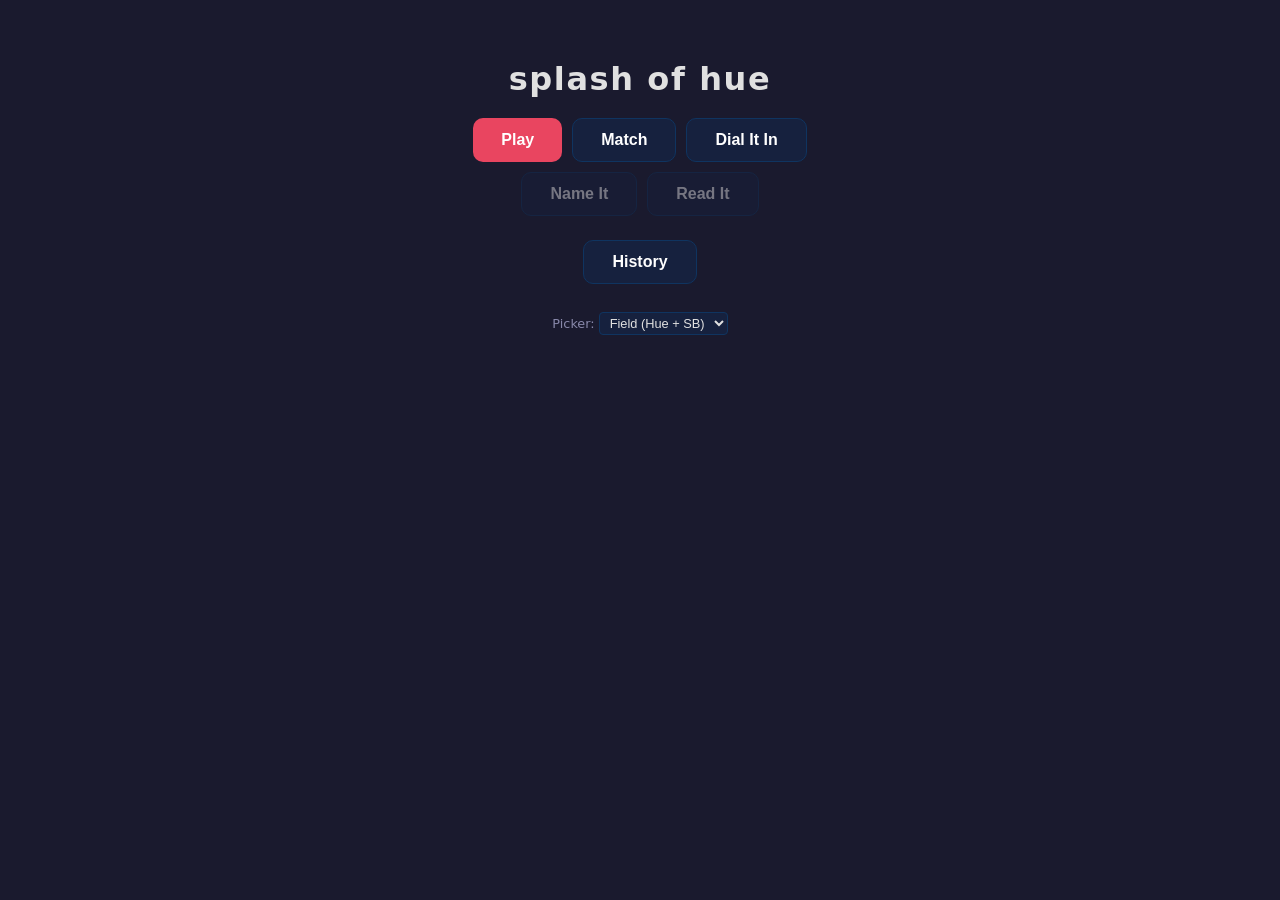
==== static/index.html @ 413931f0 "v1 doc structure and prototype" ====
<!DOCTYPE html>
<html lang="en">
<head>
<meta charset="UTF-8">
<meta name="viewport" content="width=device-width, initial-scale=1.0, user-scalable=no">
<title>splash of hue</title>
<style>
  *, *::before, *::after { box-sizing: border-box; margin: 0; padding: 0; }
  :root {
    --bg: #1a1a2e; --surface: #16213e; --border: #0f3460;
    --text: #e0e0e0; --text-dim: #8888aa; --accent: #e94560;
    --radius: 10px;
  }
  body {
    font-family: -apple-system, BlinkMacSystemFont, 'Segoe UI', system-ui, sans-serif;
    background: var(--bg); color: var(--text);
    min-height: 100dvh; display: flex; flex-direction: column; align-items: center;
    -webkit-tap-highlight-color: transparent;
  }
  h1 { font-size: 1.4rem; font-weight: 700; letter-spacing: 0.05em; }
  .screen { display: none; width: 100%; max-width: 480px; padding: 20px; flex-direction: column; align-items: center; gap: 16px; }
  .screen.active { display: flex; }
  button {
    background: var(--accent); color: white; border: none; border-radius: var(--radius);
    padding: 12px 28px; font-size: 1rem; font-weight: 600; cursor: pointer;
    transition: opacity 0.15s;
  }
  button:hover { opacity: 0.85; }
  button:disabled { opacity: 0.4; cursor: not-allowed; }
  button.secondary { background: var(--surface); border: 1px solid var(--border); }
  .btn-row { display: flex; gap: 10px; flex-wrap: wrap; justify-content: center; }

  /* Menu */
  #menu { padding-top: 60px; text-align: center; }
  #menu h1 { font-size: 2rem; margin-bottom: 4px; }
  .subtitle { color: var(--text-dim); font-size: 0.85rem; margin-bottom: 20px; }
  .settings { font-size: 0.8rem; color: var(--text-dim); margin-top: 12px; }
  .settings label { cursor: pointer; }
  .settings select {
    background: var(--surface); color: var(--text); border: 1px solid var(--border);
    border-radius: 4px; padding: 2px 6px; font-size: 0.8rem;
  }

  /* Countdown */
  #countdown { justify-content: center; align-items: center; min-height: 80dvh; }
  .countdown-num { font-size: 5rem; font-weight: 800; color: var(--accent); }

  /* Memorize — near-fullscreen color fill */
  #memorize { padding: 0; max-width: 100%; width: 100%; height: 100dvh; min-height: 100dvh; position: relative; gap: 0; }
  .color-grid { display: flex; width: 100%; flex: 1; min-height: 0; }
  .color-swatch {
    flex: 1; border-radius: 0; border: none;
  }
  .memorize-overlay {
    position: absolute; bottom: 0; left: 0; right: 0;
    padding: 16px 20px;
    display: flex; flex-direction: column; align-items: center; gap: 8px;
    text-shadow: 0 1px 4px rgba(0,0,0,0.7);
  }
  .timer-bar {
    width: 100%; height: 4px; background: var(--surface); border-radius: 2px; overflow: hidden;
  }
  .timer-fill { height: 100%; background: var(--accent); transition: width 0.1s linear; }

  /* Pick */
  #pick { gap: 12px; padding: 20px; min-height: 100dvh; max-width: 100%; width: 100%; }
  #swatchArea { width: 100%; flex: 1; display: flex; flex-direction: column; }
  #pickerContainer { width: 100%; max-width: 480px; }
  .pick-header { text-align: center; }
  .pick-progress { font-size: 0.8rem; color: var(--text-dim); }
  .pick-hsb { font-size: 0.8rem; color: var(--text-dim); text-align: center; margin-top: 4px; font-variant-numeric: tabular-nums; }
  .dial-target { font-size: 1.8rem; font-weight: 700; text-align: center; padding: 20px 0; letter-spacing: 0.03em; font-variant-numeric: tabular-nums; }
  .dial-choices { display: grid; grid-template-columns: 1fr 1fr; gap: 12px; width: 100%; flex: 1; }
  .dial-choice {
    border-radius: var(--radius); cursor: pointer; min-height: 80px;
    border: 3px solid transparent; transition: border-color 0.15s;
  }
  .dial-choice.selected { border-color: white; box-shadow: 0 0 0 2px var(--accent); }
  .preview-swatch {
    width: 100%; flex: 1; min-height: 60px; border-radius: var(--radius);
    border: 2px solid rgba(255,255,255,0.15);
  }
  /* Match mode: side-by-side swatch comparison */
  .match-compare { display: flex; gap: 12px; width: 100%; flex: 1; }
  .match-compare-col { flex: 1; display: flex; flex-direction: column; }
  .match-compare-swatch {
    flex: 1; min-height: 120px; border-radius: var(--radius);
    border: 2px solid rgba(255,255,255,0.15);
  }
  .match-compare-label {
    font-size: 0.72rem; color: var(--text-dim);
    text-align: center; margin-top: 4px;
  }

  /* Sliders picker */
  .slider-group { width: 100%; }
  .slider-row { display: flex; align-items: center; gap: 10px; margin-bottom: 8px; }
  .slider-label { width: 14px; font-size: 0.8rem; color: var(--text-dim); font-weight: 600; }
  .slider-val { width: 40px; font-size: 0.8rem; color: var(--text-dim); text-align: right; }
  input[type="range"] {
    flex: 1; -webkit-appearance: none; height: 8px; border-radius: 4px;
    background: var(--surface); outline: none; touch-action: none;
  }
  input[type="range"]::-webkit-slider-thumb {
    -webkit-appearance: none; width: 20px; height: 20px; border-radius: 50%;
    background: white; border: 2px solid var(--border); cursor: pointer;
  }

  /* Field picker */
  .field-picker { width: 100%; }
  .hue-bar {
    width: 100%; height: 28px; border-radius: 6px; cursor: crosshair; position: relative;
    background: linear-gradient(to right,
      hsl(0,100%,50%), hsl(60,100%,50%), hsl(120,100%,50%),
      hsl(180,100%,50%), hsl(240,100%,50%), hsl(300,100%,50%), hsl(360,100%,50%));
    margin-bottom: 10px; touch-action: none;
  }
  .hue-thumb {
    position: absolute; top: -2px; width: 6px; height: 32px;
    background: white; border-radius: 3px; pointer-events: none;
    box-shadow: 0 0 4px rgba(0,0,0,0.5); transform: translateX(-3px);
  }
  .sb-field {
    width: 100%; aspect-ratio: 1.5; border-radius: var(--radius); cursor: crosshair;
    position: relative; overflow: hidden; touch-action: none;
  }
  .sb-field-bg { width: 100%; height: 100%; position: absolute; top: 0; left: 0; }
  .sb-thumb {
    position: absolute; width: 16px; height: 16px; border-radius: 50%;
    border: 2px solid white; box-shadow: 0 0 4px rgba(0,0,0,0.5);
    pointer-events: none; transform: translate(-8px, -8px);
  }

  /* Results */
  #results { gap: 10px; padding-top: 32px; }
  .total-score { font-size: 2.5rem; font-weight: 800; }
  .total-label { font-size: 0.85rem; color: var(--text-dim); }
  .result-card {
    width: 100%; background: var(--surface); border-radius: var(--radius);
    padding: 12px; display: flex; gap: 12px; align-items: center;
  }
  .result-swatches { display: flex; flex-direction: column; gap: 4px; min-width: 60px; }
  .result-swatch { width: 60px; height: 30px; border-radius: 6px; }
  .result-info { flex: 1; font-size: 0.8rem; }
  .result-score { font-size: 1.3rem; font-weight: 700; min-width: 44px; text-align: right; }
  .result-detail { color: var(--text-dim); font-size: 0.72rem; line-height: 1.4; }
  .feedback-text { font-size: 0.85rem; color: var(--text-dim); text-align: center; font-style: italic; }

  /* History */
  .history-list { width: 100%; font-size: 0.8rem; }
  .history-row { display: flex; justify-content: space-between; padding: 6px 0; border-bottom: 1px solid var(--border); }

  /* Results: advanced detail toggle */
  .result-detail-wrap { display: none; }
  .result-detail-wrap.visible { display: block; }
</style>
</head>
<body>

<!-- MENU -->
<div id="menu" class="screen active">
  <h1>splash of hue</h1>
  <div class="btn-row">
    <button onclick="startGame('play')">Play</button>
    <button class="secondary" onclick="startGame('match')">Match</button>
    <button class="secondary" onclick="startGame('dial')">Dial It In</button>
    <button class="secondary" disabled>Name It</button>
    <button class="secondary" disabled>Read It</button>
  </div>
  <div class="btn-row" style="margin-top:8px;">
    <button class="secondary" onclick="showHistory()">History</button>
  </div>
  <div class="settings">
    <label>Picker:
      <select id="pickerSelect" onchange="savePicker()">
        <option value="field">Field (Hue + SB)</option>
        <option value="sliders">Sliders (H/S/B)</option>
      </select>
    </label>
  </div>
</div>

<!-- COUNTDOWN -->
<div id="countdown" class="screen">
  <p style="color:var(--text-dim);margin-bottom:8px;">Get ready to memorize!</p>
  <div class="countdown-num" id="countdownNum">3</div>
</div>

<!-- MEMORIZE -->
<div id="memorize" class="screen">
  <div class="color-grid" id="memorizeGrid"></div>
  <div class="memorize-overlay">
    <p id="memorizeLabel" style="font-size:0.9rem;"></p>
    <div class="timer-bar" style="width:200px;max-width:80%;"><div class="timer-fill" id="timerFill"></div></div>
    <p id="timerText" style="font-size:0.8rem;color:var(--text-dim);"></p>
  </div>
</div>

<!-- PICK -->
<div id="pick" class="screen">
  <div class="pick-header">
    <p class="pick-progress" id="pickProgress">Color 1 of 5</p>
  </div>
  <div id="swatchArea"></div>
  <div id="pickerContainer"></div>
  <button id="confirmBtn" onclick="confirmPick()">Confirm</button>
</div>

<!-- RESULTS -->
<div id="results" class="screen">
  <div style="text-align:center;cursor:pointer;" onclick="toggleAdvanced()" title="">
    <div class="total-score" id="totalScore"></div>
    <div class="total-label">/ 50</div>
  </div>
  <p class="feedback-text" id="totalFeedback"></p>
  <div id="resultCards"></div>
  <div class="btn-row">
    <button onclick="goMenu()">Menu</button>
    <button class="secondary" onclick="startGame(lastMode)">Play Again</button>
  </div>
</div>

<!-- HISTORY -->
<div id="historyScreen" class="screen">
  <h1>Recent Games</h1>
  <div class="history-list" id="historyList"></div>
  <button class="secondary" onclick="goMenu()" style="margin-top:12px;">Back</button>
</div>

<script>
// --- State ---
let gameId, targetColors, guesses, currentPick, lastMode, dialChoices, selectedChoice;
let pickerType = localStorage.getItem('pickerType') || 'field';
let currentHSB = { h: 180, s: 50, b: 50 };
let showAdvanced = new URLSearchParams(window.location.search).has('advanced');

document.getElementById('pickerSelect').value = pickerType;

// --- Navigation ---
function showScreen(id) {
  document.querySelectorAll('.screen').forEach(s => s.classList.remove('active'));
  document.getElementById(id).classList.add('active');
}
function goMenu() { showScreen('menu'); }

function savePicker() {
  pickerType = document.getElementById('pickerSelect').value;
  localStorage.setItem('pickerType', pickerType);
}

// --- HSB to CSS ---
function hsbToHsl(h, s, b) {
  const sN = s / 100, bN = b / 100;
  const l = bN * (1 - sN / 2);
  const sl = l === 0 || l === 1 ? 0 : (bN - l) / Math.min(l, 1 - l);
  return `hsl(${h}, ${(sl * 100).toFixed(1)}%, ${(l * 100).toFixed(1)}%)`;
}

// --- Game Flow ---
async function startGame(mode) {
  lastMode = mode;
  const res = await fetch('/api/game/start', {
    method: 'POST',
    headers: { 'Content-Type': 'application/json' },
    body: JSON.stringify({ mode, picker_type: pickerType })
  });
  const data = await res.json();
  gameId = data.game_id;
  targetColors = data.target_colors;
  dialChoices = data.choices || null;
  guesses = [];
  currentPick = 0;

  if (mode === 'play') {
    runCountdown();
  } else {
    // Match/Dial: skip memorize, go straight to picking
    startPicking();
  }
}

function runCountdown() {
  showScreen('countdown');
  let count = 3;
  document.getElementById('countdownNum').textContent = count;
  const iv = setInterval(() => {
    count--;
    if (count <= 0) {
      clearInterval(iv);
      startMemorize();
    } else {
      document.getElementById('countdownNum').textContent = count;
    }
  }, 1000);
}

function startMemorize() {
  showScreen('memorize');
  document.getElementById('memorizeLabel').textContent = `Color ${currentPick + 1} of 5 — memorize!`;
  const grid = document.getElementById('memorizeGrid');
  grid.innerHTML = '';
  const c = targetColors[currentPick];
  const div = document.createElement('div');
  div.className = 'color-swatch';
  div.style.background = hsbToHsl(c.h, c.s, c.b);
  grid.appendChild(div);

  let remaining = 5;
  const fill = document.getElementById('timerFill');
  const txt = document.getElementById('timerText');
  fill.style.width = '100%';
  txt.textContent = '5s';

  const iv = setInterval(() => {
    remaining -= 0.1;
    fill.style.width = (remaining / 5 * 100) + '%';
    txt.textContent = Math.ceil(remaining) + 's';
    if (remaining <= 0) {
      clearInterval(iv);
      startPicking();
    }
  }, 100);
}

// --- Picking ---
function startPicking() {
  showScreen('pick');
  currentHSB = { h: 180, s: 50, b: 50 };
  selectedChoice = -1;
  const pickerEl = document.getElementById('pickerContainer');
  if (lastMode === 'dial') {
    pickerEl.style.display = 'none';
  } else {
    pickerEl.style.display = '';
    renderPicker();
  }
  updatePickUI();
}

function updatePickUI() {
  document.getElementById('pickProgress').textContent = `Color ${currentPick + 1} of 5`;
  const area = document.getElementById('swatchArea');
  const guessCss = hsbToHsl(currentHSB.h, currentHSB.s, currentHSB.b);

  if (lastMode === 'dial') {
    const tc = targetColors[currentPick];
    const choices = dialChoices[currentPick];
    area.innerHTML = `
      <div class="dial-target">${'H' + Math.round(tc.h) + '° S' + Math.round(tc.s) + '% B' + Math.round(tc.b) + '%'}</div>
      <div class="dial-choices">${choices.map((c, i) =>
        `<div class="dial-choice${selectedChoice === i ? ' selected' : ''}"
              onclick="selectChoice(${i})"
              style="background:${hsbToHsl(c.h, c.s, c.b)}"></div>`
      ).join('')}</div>`;
    document.getElementById('confirmBtn').disabled = selectedChoice < 0;
  } else if (lastMode === 'match') {
    const tc = targetColors[currentPick];
    const targetCss = hsbToHsl(tc.h, tc.s, tc.b);
    // Build DOM once, then update guess background on subsequent calls
    if (!area.querySelector('.match-compare')) {
      area.innerHTML = `
        <div class="match-compare">
          <div class="match-compare-col">
            <div class="match-compare-swatch" id="targetSwatch"></div>
            <div class="match-compare-label">Target</div>
          </div>
          <div class="match-compare-col">
            <div class="match-compare-swatch" id="guessSwatch"></div>
            <div class="match-compare-label">Your guess</div>
          </div>
        </div>
        <div class="pick-hsb" id="pickHSB"></div>`;
    }
    document.getElementById('targetSwatch').style.background = targetCss;
    document.getElementById('guessSwatch').style.background = guessCss;
    document.getElementById('pickHSB').textContent = `H${Math.round(currentHSB.h)}° S${Math.round(currentHSB.s)}% B${Math.round(currentHSB.b)}%`;
  } else {
    // Play mode: single preview swatch, no target shown
    if (!area.querySelector('.preview-swatch')) {
      area.innerHTML = `<div class="preview-swatch" id="previewSwatch"></div>
        <div class="pick-hsb" id="pickHSB"></div>`;
    }
    document.getElementById('previewSwatch').style.background = guessCss;
    document.getElementById('pickHSB').textContent = `H${Math.round(currentHSB.h)}° S${Math.round(currentHSB.s)}% B${Math.round(currentHSB.b)}%`;
  }
}

function confirmPick() {
  if (lastMode === 'dial') {
    if (selectedChoice < 0) return;
    const chosen = dialChoices[currentPick][selectedChoice];
    guesses.push({ h: chosen.h, s: chosen.s, b: chosen.b });
  } else {
    guesses.push({ ...currentHSB });
  }
  currentPick++;
  if (currentPick >= 5) {
    submitGuesses();
  } else if (lastMode === 'play') {
    startMemorize();
  } else if (lastMode === 'dial') {
    selectedChoice = -1;
    document.getElementById('swatchArea').innerHTML = '';
    updatePickUI();
  } else { // match
    currentHSB = { h: 180, s: 50, b: 50 };
    document.getElementById('swatchArea').innerHTML = '';
    renderPicker();
    updatePickUI();
  }
}

function selectChoice(idx) {
  selectedChoice = idx;
  updatePickUI();
}

async function submitGuesses() {
  const res = await fetch('/api/game/submit', {
    method: 'POST',
    headers: { 'Content-Type': 'application/json' },
    body: JSON.stringify({ game_id: gameId, guesses })
  });
  const data = await res.json();
  showResults(data);
}

// --- Picker Rendering ---
function renderPicker() {
  const container = document.getElementById('pickerContainer');
  if (pickerType === 'sliders') {
    renderSliders(container);
  } else {
    renderField(container);
  }
}

// Sliders
function renderSliders(container) {
  container.innerHTML = `
    <div class="slider-group">
      <div class="slider-row">
        <span class="slider-label">H</span>
        <input type="range" id="slH" min="0" max="360" step="1" value="${currentHSB.h}">
        <span class="slider-val" id="valH">${Math.round(currentHSB.h)}°</span>
      </div>
      <div class="slider-row">
        <span class="slider-label">S</span>
        <input type="range" id="slS" min="0" max="100" step="1" value="${currentHSB.s}">
        <span class="slider-val" id="valS">${Math.round(currentHSB.s)}%</span>
      </div>
      <div class="slider-row">
        <span class="slider-label">B</span>
        <input type="range" id="slB" min="0" max="100" step="1" value="${currentHSB.b}">
        <span class="slider-val" id="valB">${Math.round(currentHSB.b)}%</span>
      </div>
    </div>`;

  const update = () => {
    currentHSB.h = +document.getElementById('slH').value;
    currentHSB.s = +document.getElementById('slS').value;
    currentHSB.b = +document.getElementById('slB').value;
    document.getElementById('valH').textContent = Math.round(currentHSB.h) + '°';
    document.getElementById('valS').textContent = Math.round(currentHSB.s) + '%';
    document.getElementById('valB').textContent = Math.round(currentHSB.b) + '%';
    updatePickUI();
  };

  ['slH', 'slS', 'slB'].forEach(id => {
    document.getElementById(id).addEventListener('input', update);
  });
}

// Field (hue bar + SB plane)
function renderField(container) {
  container.innerHTML = `
    <div class="field-picker">
      <div class="hue-bar" id="hueBar"><div class="hue-thumb" id="hueThumb"></div></div>
      <div class="sb-field" id="sbField">
        <canvas class="sb-field-bg" id="sbCanvas"></canvas>
        <div class="sb-thumb" id="sbThumb"></div>
      </div>
    </div>`;

  const hueBar = document.getElementById('hueBar');
  const hueThumb = document.getElementById('hueThumb');
  const sbField = document.getElementById('sbField');
  const sbCanvas = document.getElementById('sbCanvas');
  const sbThumb = document.getElementById('sbThumb');

  function updateHueThumb() {
    const pct = currentHSB.h / 360;
    hueThumb.style.left = (pct * 100) + '%';
  }

  function drawSB() {
    const rect = sbField.getBoundingClientRect();
    const w = Math.round(rect.width);
    const h = Math.round(rect.height);
    sbCanvas.width = w;
    sbCanvas.height = h;
    const ctx = sbCanvas.getContext('2d');

    // HSB SB field using gradient overlays (much faster than pixel-by-pixel)
    // Layer 1: horizontal gradient from white to pure hue
    const hGrad = ctx.createLinearGradient(0, 0, w, 0);
    hGrad.addColorStop(0, '#fff');
    hGrad.addColorStop(1, `hsl(${currentHSB.h}, 100%, 50%)`);
    ctx.fillStyle = hGrad;
    ctx.fillRect(0, 0, w, h);

    // Layer 2: vertical gradient from transparent to black
    const vGrad = ctx.createLinearGradient(0, 0, 0, h);
    vGrad.addColorStop(0, 'rgba(0,0,0,0)');
    vGrad.addColorStop(1, '#000');
    ctx.fillStyle = vGrad;
    ctx.fillRect(0, 0, w, h);
  }

  function updateSBThumb() {
    const pctX = currentHSB.s / 100;
    const pctY = 1 - currentHSB.b / 100;
    sbThumb.style.left = (pctX * 100) + '%';
    sbThumb.style.top = (pctY * 100) + '%';
  }

  // Hue bar interaction
  function handleHue(e) {
    const rect = hueBar.getBoundingClientRect();
    const x = Math.max(0, Math.min(1, (e.clientX - rect.left) / rect.width));
    currentHSB.h = Math.round(x * 360);
    updateHueThumb();
    drawSB();
    updatePickUI();
  }

  let hueDown = false;
  hueBar.addEventListener('pointerdown', e => { hueDown = true; hueBar.setPointerCapture(e.pointerId); handleHue(e); });
  hueBar.addEventListener('pointermove', e => { if (hueDown) handleHue(e); });
  hueBar.addEventListener('pointerup', () => { hueDown = false; });

  // SB field interaction
  function handleSB(e) {
    const rect = sbField.getBoundingClientRect();
    const x = Math.max(0, Math.min(1, (e.clientX - rect.left) / rect.width));
    const y = Math.max(0, Math.min(1, (e.clientY - rect.top) / rect.height));
    currentHSB.s = Math.round(x * 100);
    currentHSB.b = Math.round((1 - y) * 100);
    updateSBThumb();
    updatePickUI();
  }

  let sbDown = false;
  sbField.addEventListener('pointerdown', e => { sbDown = true; sbField.setPointerCapture(e.pointerId); handleSB(e); });
  sbField.addEventListener('pointermove', e => { if (sbDown) handleSB(e); });
  sbField.addEventListener('pointerup', () => { sbDown = false; });

  // Initial draw
  updateHueThumb();
  requestAnimationFrame(() => { drawSB(); updateSBThumb(); });
}

// --- Results ---
function showResults(data) {
  showScreen('results');
  document.getElementById('totalScore').textContent = data.total_score.toFixed(1);
  const feedbackEl = document.getElementById('totalFeedback');
  feedbackEl.textContent = totalFeedbackText(data.total_score);
  feedbackEl.style.display = showAdvanced ? '' : 'none';

  const cards = document.getElementById('resultCards');
  cards.innerHTML = '';
  const detailClass = showAdvanced ? 'result-detail-wrap visible' : 'result-detail-wrap';
  data.results.forEach((r, i) => {
    const card = document.createElement('div');
    card.className = 'result-card';
    card.innerHTML = `
      <div class="result-swatches">
        <div class="result-swatch" style="background:${hsbToHsl(r.target.h, r.target.s, r.target.b)}" title="Target"></div>
        <div class="result-swatch" style="background:${hsbToHsl(r.guess.h, r.guess.s, r.guess.b)}" title="Guess"></div>
      </div>
      <div class="result-info">
        <div><strong>#${i + 1}</strong></div>
        <div class="${detailClass}">
          ${r.target_name} — ${colorFeedbackText(r.score)}<br>
          <span class="result-detail">
            Target: H${Math.round(r.target.h)}° S${Math.round(r.target.s)}% B${Math.round(r.target.b)}%<br>
            Guess: H${Math.round(r.guess.h)}° S${Math.round(r.guess.s)}% B${Math.round(r.guess.b)}%<br>
            ΔE: ${r.delta_e} (L${r.delta_l > 0 ? '+' : ''}${r.delta_l} C${r.delta_c > 0 ? '+' : ''}${r.delta_c} H${r.delta_h > 0 ? '+' : ''}${r.delta_h})
          </span>
        </div>
      </div>
      <div class="result-score">${r.score.toFixed(1)}</div>`;
    cards.appendChild(card);
  });
}

function toggleAdvanced() {
  showAdvanced = !showAdvanced;
  document.getElementById('totalFeedback').style.display = showAdvanced ? '' : 'none';
  document.querySelectorAll('.result-detail-wrap').forEach(el => {
    el.classList.toggle('visible', showAdvanced);
  });
}

function colorFeedbackText(score) {
  if (score >= 9.5) return 'Perfect!';
  if (score >= 8.5) return 'Excellent';
  if (score >= 7) return 'Great';
  if (score >= 5) return 'Good';
  if (score >= 3) return 'Okay';
  return 'Keep practicing';
}

function totalFeedbackText(score) {
  if (score >= 47) return 'Incredible — near-perfect color perception!';
  if (score >= 40) return 'Excellent eye for color.';
  if (score >= 32) return 'Solid performance. You see color well.';
  if (score >= 22) return 'Not bad! Room to grow.';
  return 'Color is tricky — keep at it!';
}

// --- History ---
async function showHistory() {
  showScreen('historyScreen');
  const res = await fetch('/api/history');
  const data = await res.json();
  const list = document.getElementById('historyList');

  if (data.length === 0) {
    list.innerHTML = '<p style="color:var(--text-dim);text-align:center;padding:20px;">No games yet. Play one!</p>';
    return;
  }

  list.innerHTML = data.map(g => {
    const d = new Date(g.created_at);
    const time = d.toLocaleDateString() + ' ' + d.toLocaleTimeString([], { hour: '2-digit', minute: '2-digit' });
    const modeIcons = { match: '🎯', play: '🧠', dial: '🎛️' };
    const mode = modeIcons[g.mode] || g.mode;
    return `<div class="history-row">
      <span>${mode} ${time}</span>
      <span><strong>${g.total_score.toFixed(1)}</strong>/50 (${g.picker_type})</span>
    </div>`;
  }).join('');
}
</script>
</body>
</html>
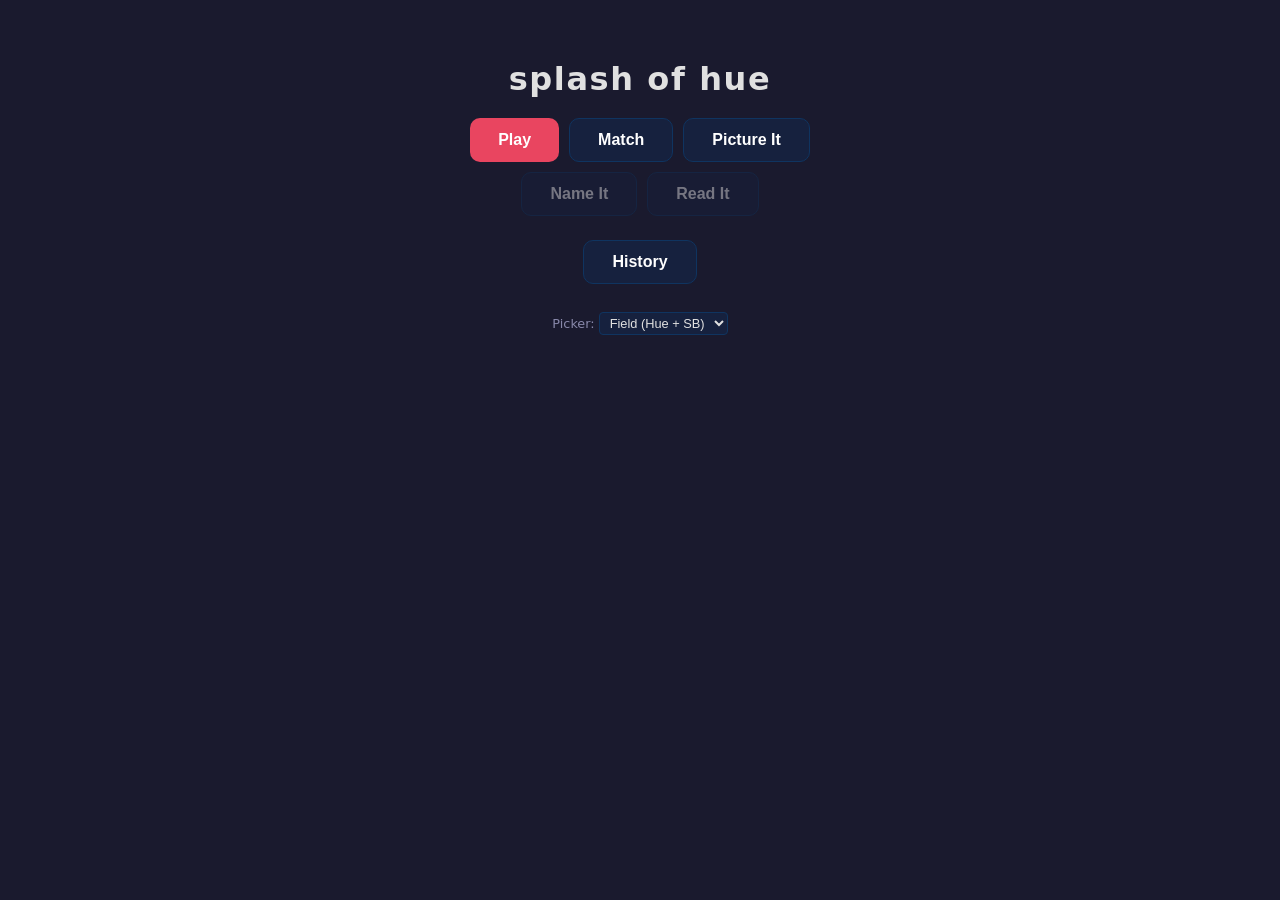
==== commit 47c79905: "Add visual identity doc and competitive analysis Establishes the frontend design direction: achromat" ====
--- a/static/index.html
+++ b/static/index.html
@@ -163,7 +163,7 @@
   <div class="btn-row">
     <button onclick="startGame('play')">Play</button>
     <button class="secondary" onclick="startGame('match')">Match</button>
-    <button class="secondary" onclick="startGame('dial')">Dial It In</button>
+    <button class="secondary" onclick="startGame('dial')">Picture It</button>
     <button class="secondary" disabled>Name It</button>
     <button class="secondary" disabled>Read It</button>
   </div>
